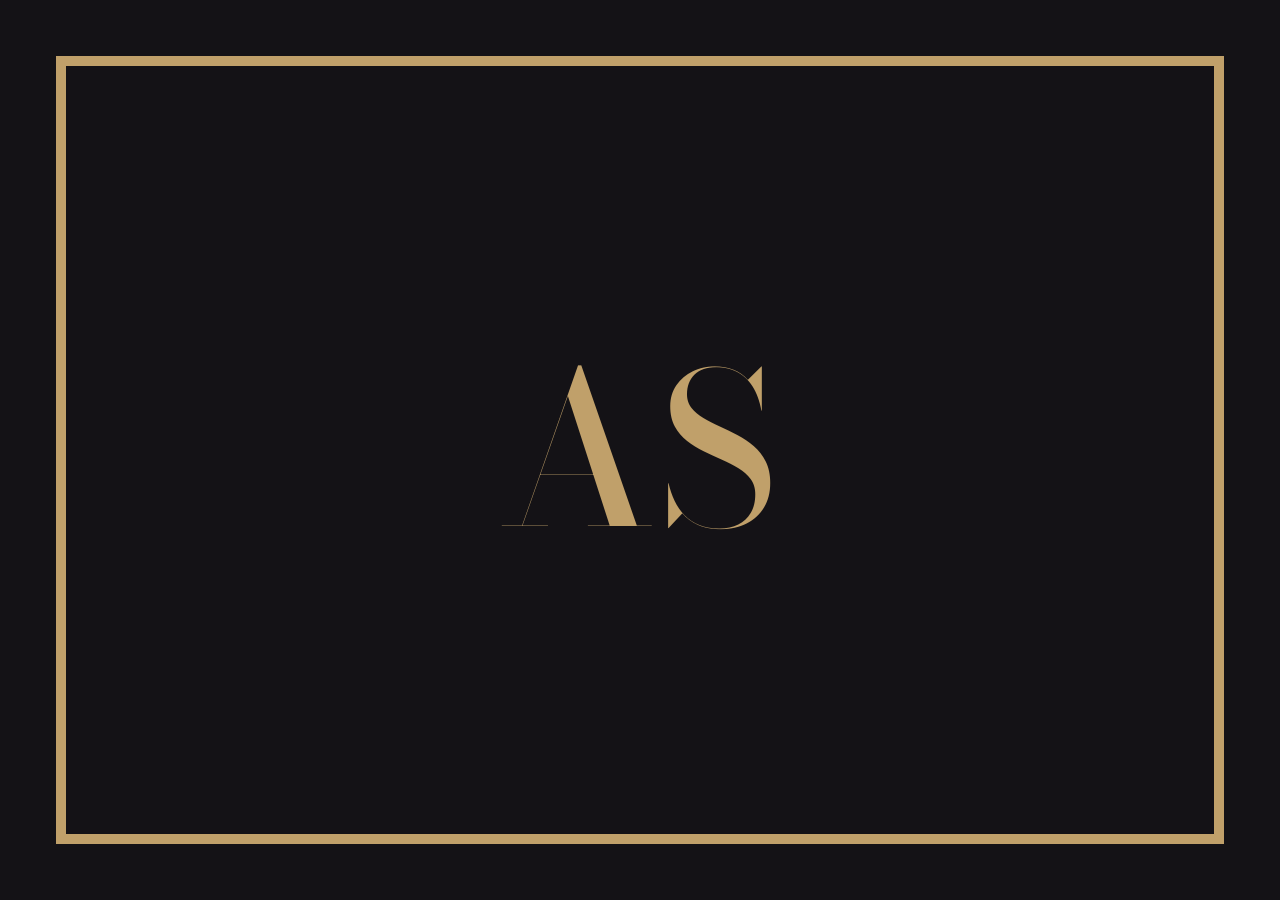
==== tools/icone.html @ 39bc1972 "Site da Advocacia Aline R. Silva: apresentação inicial Co-Authored-By: Claude Opus 5.5 <noreply@anth" ====
<!doctype html><html><head><meta charset="utf-8">
<link href="https://fonts.googleapis.com/css2?family=Bodoni+Moda:opsz,wght@6..96,500&display=block" rel="stylesheet">
<style>html,body{margin:0;width:512px;height:512px;background:#141216;overflow:hidden}
div{position:absolute;inset:56px;border:10px solid #c0a06a;display:grid;place-items:center;color:#c0a06a;font:500 210px/1 "Bodoni Moda";letter-spacing:4px}</style></head>
<body><div>AS</div></body></html>
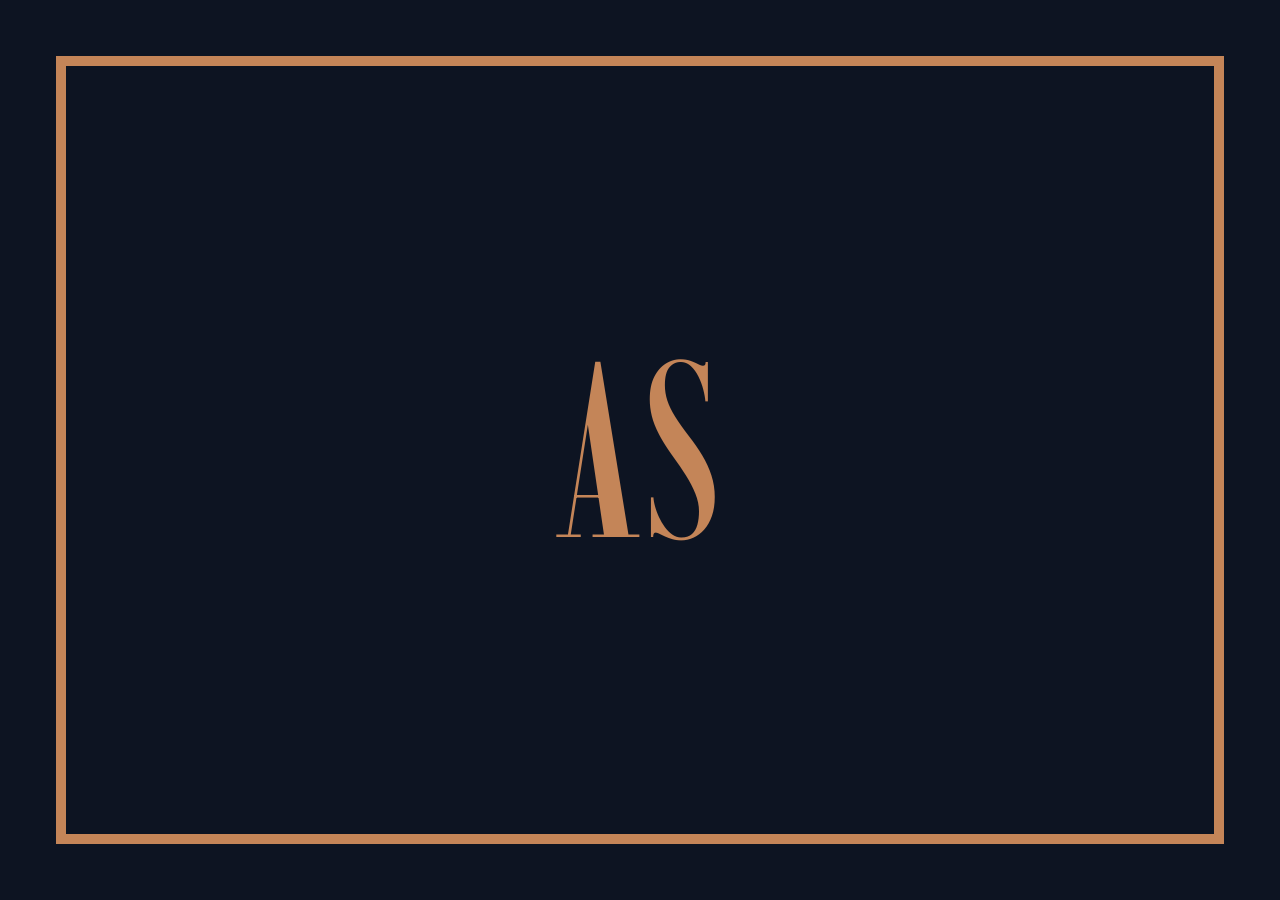
==== commit bfc27311: "v2: paleta Tinta & Cobre e fonte Imbue; v1 mantida em ?tema=v1 Co-Authored-By: Claude Opus 5.5 <nore" ====
--- a/tools/icone.html
+++ b/tools/icone.html
@@ -1,5 +1,5 @@
 <!doctype html><html><head><meta charset="utf-8">
-<link href="https://fonts.googleapis.com/css2?family=Bodoni+Moda:opsz,wght@6..96,500&display=block" rel="stylesheet">
-<style>html,body{margin:0;width:512px;height:512px;background:#141216;overflow:hidden}
-div{position:absolute;inset:56px;border:10px solid #c0a06a;display:grid;place-items:center;color:#c0a06a;font:500 210px/1 "Bodoni Moda";letter-spacing:4px}</style></head>
+<link href="https://fonts.googleapis.com/css2?family=Imbue:opsz,wght@10..100,500&display=block" rel="stylesheet">
+<style>html,body{margin:0;width:512px;height:512px;background:#0d1422;overflow:hidden}
+div{position:absolute;inset:56px;border:10px solid #c48558;display:grid;place-items:center;color:#c48558;font:500 250px/1 "Imbue";letter-spacing:4px}</style></head>
 <body><div>AS</div></body></html>
